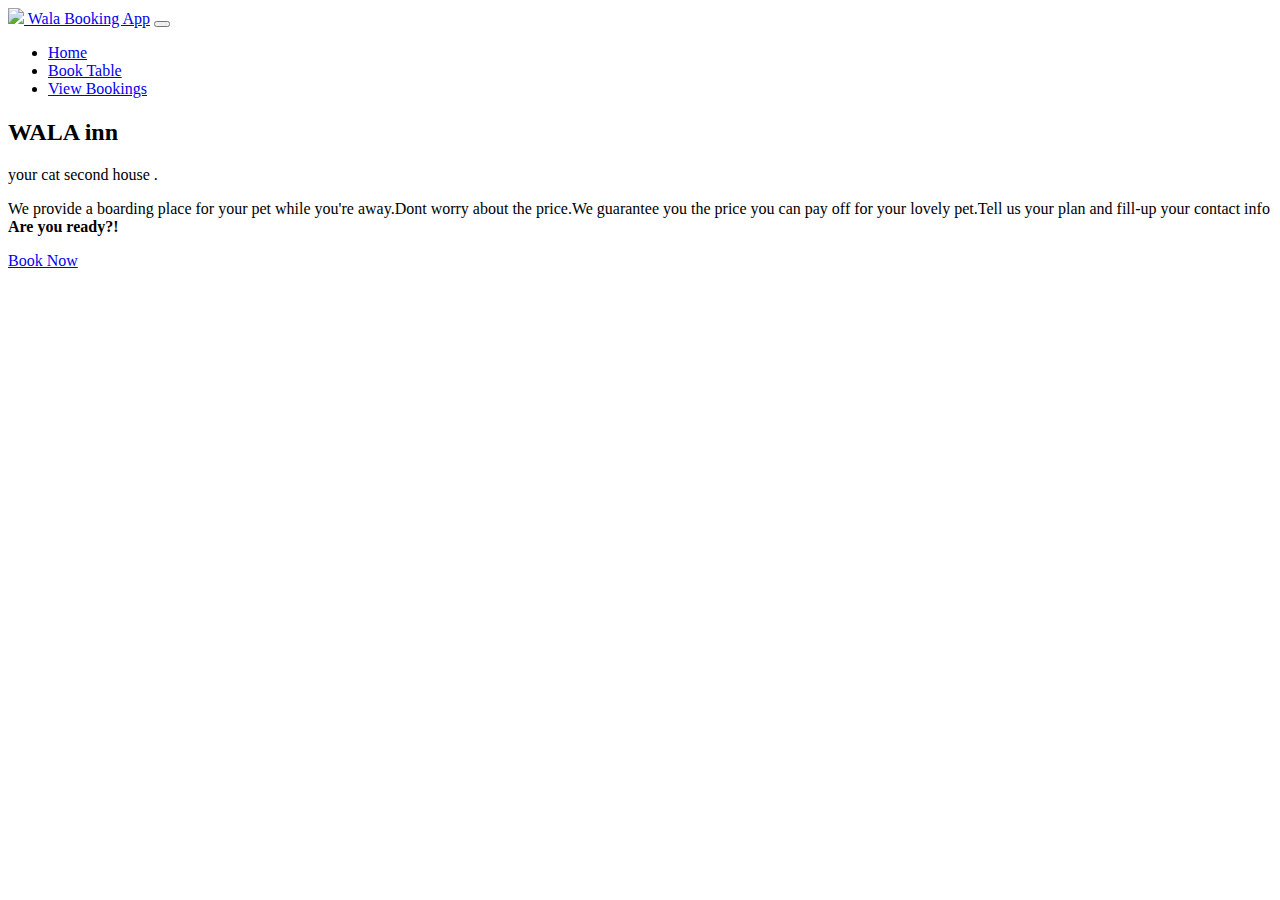
==== table-booking-app/index.html @ 2e6bc76d "added js and link it to html" ====
<!doctype html>
<html lang="en">
  <head>
    <!-- Required meta tags -->
    <meta charset="utf-8">
    <meta name="viewport" content="width=device-width, initial-scale=1, shrink-to-fit=no">

    <!-- Bootstrap CSS -->
    <link rel="stylesheet" href="https://cdn.jsdelivr.net/npm/bootstrap@4.5.3/dist/css/bootstrap.min.css" integrity="sha384-TX8t27EcRE3e/ihU7zmQxVncDAy5uIKz4rEkgIXeMed4M0jlfIDPvg6uqKI2xXr2" crossorigin="anonymous">

    <script src="scripts/index.js"></script>
    <title>Home - Table Booking App  </title>
  </head>
  <body>
    <div class="container-fluid">
      <!--NavBar-->
      <div class="row">
      <div class="col">
        <nav class="navbar navbar-expand-lg navbar-light bg-light">
            <a class="navbar-brand" href="#">
             <img src="https://www.linkpicture.com/q/LOGO-company.png"
      width="70"/>
              
            
              
             Wala Booking App</a>
            <button class="navbar-toggler" type="button" data-toggle="collapse" data-target="#navbarSupportedContent" aria-controls="navbarSupportedContent" aria-expanded="false" aria-label="Toggle navigation">
              <span class="navbar-toggler-icon"></span>
            </button>

            <div class="collapse navbar-collapse" id="navbarSupportedContent">
              <ul class="navbar-nav mr-auto">
                <li class="nav-item active">
                  <a class="nav-link" href="index.html">Home </a>
                </li>
                <li class="nav-item  ">
                  <a class="nav-link" href="book.html">Book Table</a>
                </li>
                
                <li class="nav-item">
                  <a class="nav-link" href="list.html">View Bookings</a>
                </li>
                
                
            </div>
          </nav>
        </div>
        </div>   




  <!--Jumbotron-->
      
      <div class ="row">
        <div class="col">
          <div class="jumbotron">
            <h1 class="display-4"> <h2> <strong>WALA inn </strong></bold></h2> 
              
              
            <p class="lead">your cat second house .</p>
                        <p>We provide a boarding place for your pet while you're away.Dont worry about the price.We guarantee you the price you can pay off for your lovely pet.Tell us your plan and fill-up your contact info <strong> Are you ready?! </strong> </p>


           
  <a class="btn btn-primary btn-lg" href="book.html" role="button">Book Now</a>
</div>
            
              
</div>  <!--jumbotron element-->
          
     
          
        </div> <!--jumbotron col-->
      </div> <!--jumbotron row-->

        <!-- booking form-->
        <div class="row">
          <div class="col">
          
            
          </div> <!-- booking form col-->

        </div> <!-- booking form row-->
 
    </div>

    <!-- Option 1: jQuery and Bootstrap Bundle (includes Popper) -->
    <script src="https://code.jquery.com/jquery-3.5.1.slim.min.js" integrity="sha384-DfXdz2htPH0lsSSs5nCTpuj/zy4C+OGpamoFVy38MVBnE+IbbVYUew+OrCXaRkfj" crossorigin="anonymous"></script>
    <script src="https://cdn.jsdelivr.net/npm/bootstrap@4.5.3/dist/js/bootstrap.bundle.min.js" integrity="sha384-ho+j7jyWK8fNQe+A12Hb8AhRq26LrZ/JpcUGGOn+Y7RsweNrtN/tE3MoK7ZeZDyx" crossorigin="anonymous"></script>

  
  </body>
</html>
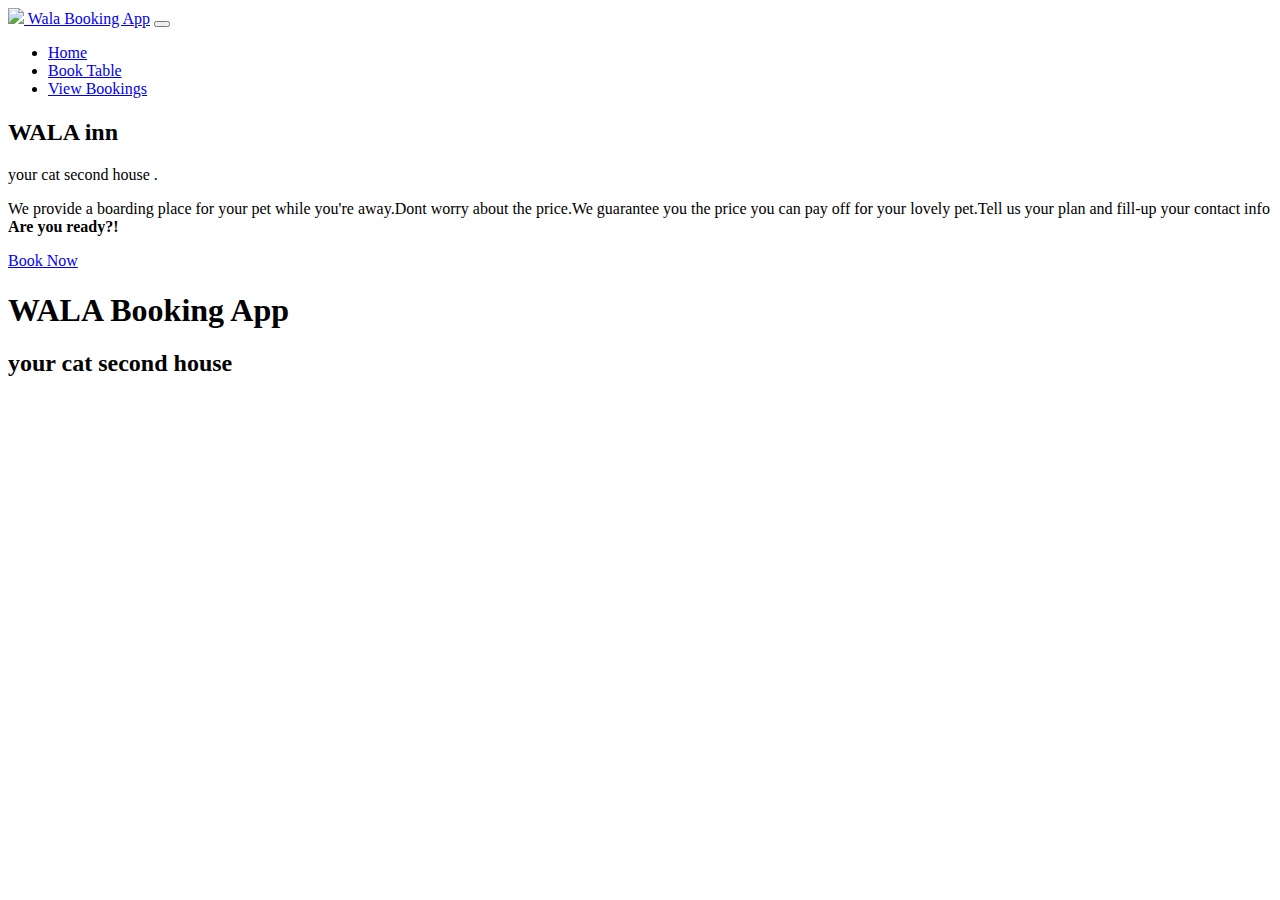
==== commit 95b5b116: "index" ====
--- a/table-booking-app/index.html
+++ b/table-booking-app/index.html
@@ -89,7 +89,11 @@
     <script src="https://code.jquery.com/jquery-3.5.1.slim.min.js" integrity="sha384-DfXdz2htPH0lsSSs5nCTpuj/zy4C+OGpamoFVy38MVBnE+IbbVYUew+OrCXaRkfj" crossorigin="anonymous"></script>
     <script src="https://cdn.jsdelivr.net/npm/bootstrap@4.5.3/dist/js/bootstrap.bundle.min.js" integrity="sha384-ho+j7jyWK8fNQe+A12Hb8AhRq26LrZ/JpcUGGOn+Y7RsweNrtN/tE3MoK7ZeZDyx" crossorigin="anonymous"></script>
 
-  
+    <header>
+      <h1 class="user-title">WALA Booking App</h1>
+      <h2 class="user-subtitle">your cat second house</h2>
+    </header>
+
   </body>
 </html>
   
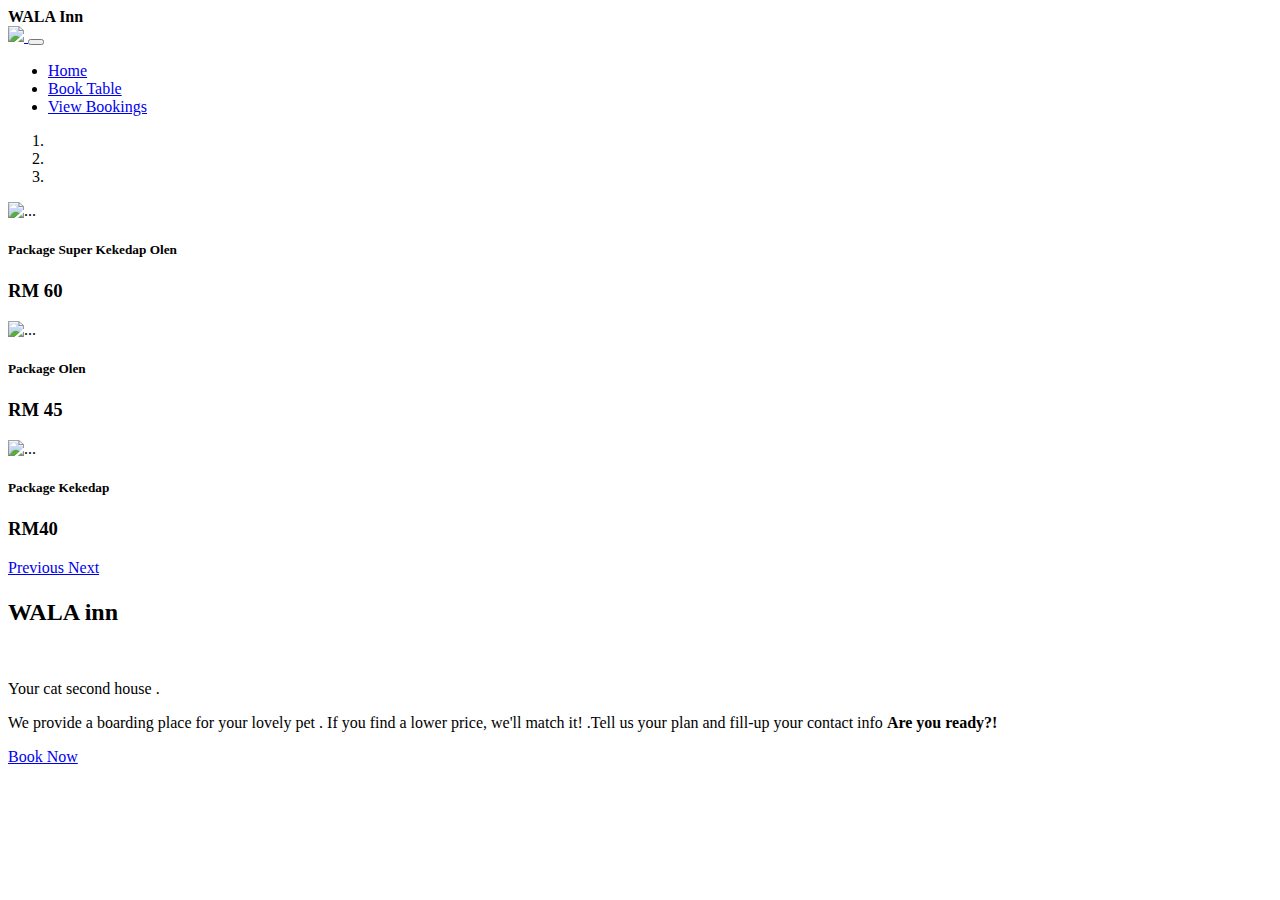
==== commit 453bdc15: "edit changes" ====
--- a/table-booking-app/index.html
+++ b/table-booking-app/index.html
@@ -4,6 +4,19 @@
     <!-- Required meta tags -->
     <meta charset="utf-8">
     <meta name="viewport" content="width=device-width, initial-scale=1, shrink-to-fit=no">
+
+<!-- tambah-->
+    <link rel="stylesheet" href="https://cdn.jsdelivr.net/npm/bootstrap@4.5.3/dist/css/bootstrap.min.css" integrity="sha384-TX8t27EcRE3e/ihU7zmQxVncDAy5uIKz4rEkgIXeMed4M0jlfIDPvg6uqKI2xXr2" crossorigin="anonymous">
+
+
+
+
+
+
+
+
+
+<!--tambah -->
 
     <!-- Bootstrap CSS -->
     <link rel="stylesheet" href="https://cdn.jsdelivr.net/npm/bootstrap@4.5.3/dist/css/bootstrap.min.css" integrity="sha384-TX8t27EcRE3e/ihU7zmQxVncDAy5uIKz4rEkgIXeMed4M0jlfIDPvg6uqKI2xXr2" crossorigin="anonymous">
@@ -12,18 +25,39 @@
     <title>Home - Table Booking App  </title>
   </head>
   <body>
+    
+    <!--tambah -->
+    <script src="https://code.jquery.com/jquery-3.5.1.slim.min.js" ></script>
+<script src="https://cdn.jsdelivr.net/npm/bootstrap@4.5.3/dist/js/bootstrap.bundle.min.js" ></script>
+    
+    <!--tambah -->
+    
+    
+    
+    
+    
+    
+    
+    
+    
+    
+    
+    
+    
+    
     <div class="container-fluid">
       <!--NavBar-->
       <div class="row">
       <div class="col">
         <nav class="navbar navbar-expand-lg navbar-light bg-light">
+          <div class="p-3 mb-2 bg-warning text-dark"><strong> WALA Inn </strong></div>
             <a class="navbar-brand" href="#">
              <img src="https://www.linkpicture.com/q/LOGO-company.png"
       width="70"/>
               
             
-              
-             Wala Booking App</a>
+            
+             </a>
             <button class="navbar-toggler" type="button" data-toggle="collapse" data-target="#navbarSupportedContent" aria-controls="navbarSupportedContent" aria-expanded="false" aria-label="Toggle navigation">
               <span class="navbar-toggler-icon"></span>
             </button>
@@ -45,9 +79,58 @@
             </div>
           </nav>
         </div>
-        </div>   
+        </div>  
+        
+        
+
+        <!--slider-->
+
+        <div id="carouselExampleCaptions" class="carousel slide" data-ride="carousel">
+          <ol class="carousel-indicators">
+            <li data-target="#carouselExampleCaptions" data-slide-to="0" class="active"></li>
+            <li data-target="#carouselExampleCaptions" data-slide-to="1"></li>
+            <li data-target="#carouselExampleCaptions" data-slide-to="2"></li>
+            
+          </ol>
+          <div class="carousel-inner">
+            <div class="carousel-item active">
+              <img src="https://i.pinimg.com/originals/e1/0a/db/e10adb13acb1f3da8724a9149a58bd00.jpg
+              " class="d-block w-100" alt="...">
+              <div class="carousel-caption d-none d-md-block">
+                <h5> </strong>Package Super Kekedap Olen  </strong></h5>
+                <h3>RM 60</h3>
+              </div>
+            </div>
+            <div class="carousel-item">
+              <img src="https://lakeforestanimalhospital.com/files/2016/01/Boots2.jpg" class="d-block w-100" alt="...">
+              <div class="carousel-caption d-none d-md-block">
+                <h5>Package Olen</h5>
+                <h3>RM 45 </h3>
+              </div>
+            </div>
+            <div class="carousel-item">
+              <img src="https://i.pinimg.com/originals/c9/1a/55/c91a552e1c571753c728ccff81ec21b1.jpg" class="d-block w-100" alt="...">
+              <div class="carousel-caption d-none d-md-block">
+                <h5>Package Kekedap  </h5>
+                <h3> RM40  </h3>
+               
+              </div>
+             
+
+            </div>
+          </div>
+          <a class="carousel-control-prev" href="#carouselExampleCaptions" role="button" data-slide="prev">
+            <span class="carousel-control-prev-icon" aria-hidden="true"></span>
+            <span class="sr-only">Previous</span>
+          </a>
+          <a class="carousel-control-next" href="#carouselExampleCaptions" role="button" data-slide="next">
+            <span class="carousel-control-next-icon" aria-hidden="true"></span>
+            <span class="sr-only">Next</span>
+          </a>
+        </div>
 
 
+<!--slider -->
 
 
   <!--Jumbotron-->
@@ -56,14 +139,21 @@
         <div class="col">
           <div class="jumbotron">
             <h1 class="display-4"> <h2> <strong>WALA inn </strong></bold></h2> 
+
+              ​
+
               
-              
-            <p class="lead">your cat second house .</p>
-                        <p>We provide a boarding place for your pet while you're away.Dont worry about the price.We guarantee you the price you can pay off for your lovely pet.Tell us your plan and fill-up your contact info <strong> Are you ready?! </strong> </p>
+            <p class="lead">Your cat second house  .</p>
+                        <p>We provide a boarding place for your lovely pet . If you find a lower price, we'll match it! .Tell us your plan and fill-up your contact info <strong> Are you ready?! </strong> </p>
 
 
            
-  <a class="btn btn-primary btn-lg" href="book.html" role="button">Book Now</a>
+<!--<a class="btn btn-primary btn-lg" href="book.html" role="button">Book Now</a>-->
+
+  <a class="btn btn-warning" href="book.html" role="button">Book Now</a>
+ 
+  
+
 </div>
             
               
@@ -89,10 +179,15 @@
     <script src="https://code.jquery.com/jquery-3.5.1.slim.min.js" integrity="sha384-DfXdz2htPH0lsSSs5nCTpuj/zy4C+OGpamoFVy38MVBnE+IbbVYUew+OrCXaRkfj" crossorigin="anonymous"></script>
     <script src="https://cdn.jsdelivr.net/npm/bootstrap@4.5.3/dist/js/bootstrap.bundle.min.js" integrity="sha384-ho+j7jyWK8fNQe+A12Hb8AhRq26LrZ/JpcUGGOn+Y7RsweNrtN/tE3MoK7ZeZDyx" crossorigin="anonymous"></script>
 
-    <header>
-      <h1 class="user-title">WALA Booking App</h1>
-      <h2 class="user-subtitle">your cat second house</h2>
-    </header>
+    
+
+  
+
+
+
+
+
+     </section>
 
   </body>
 </html>
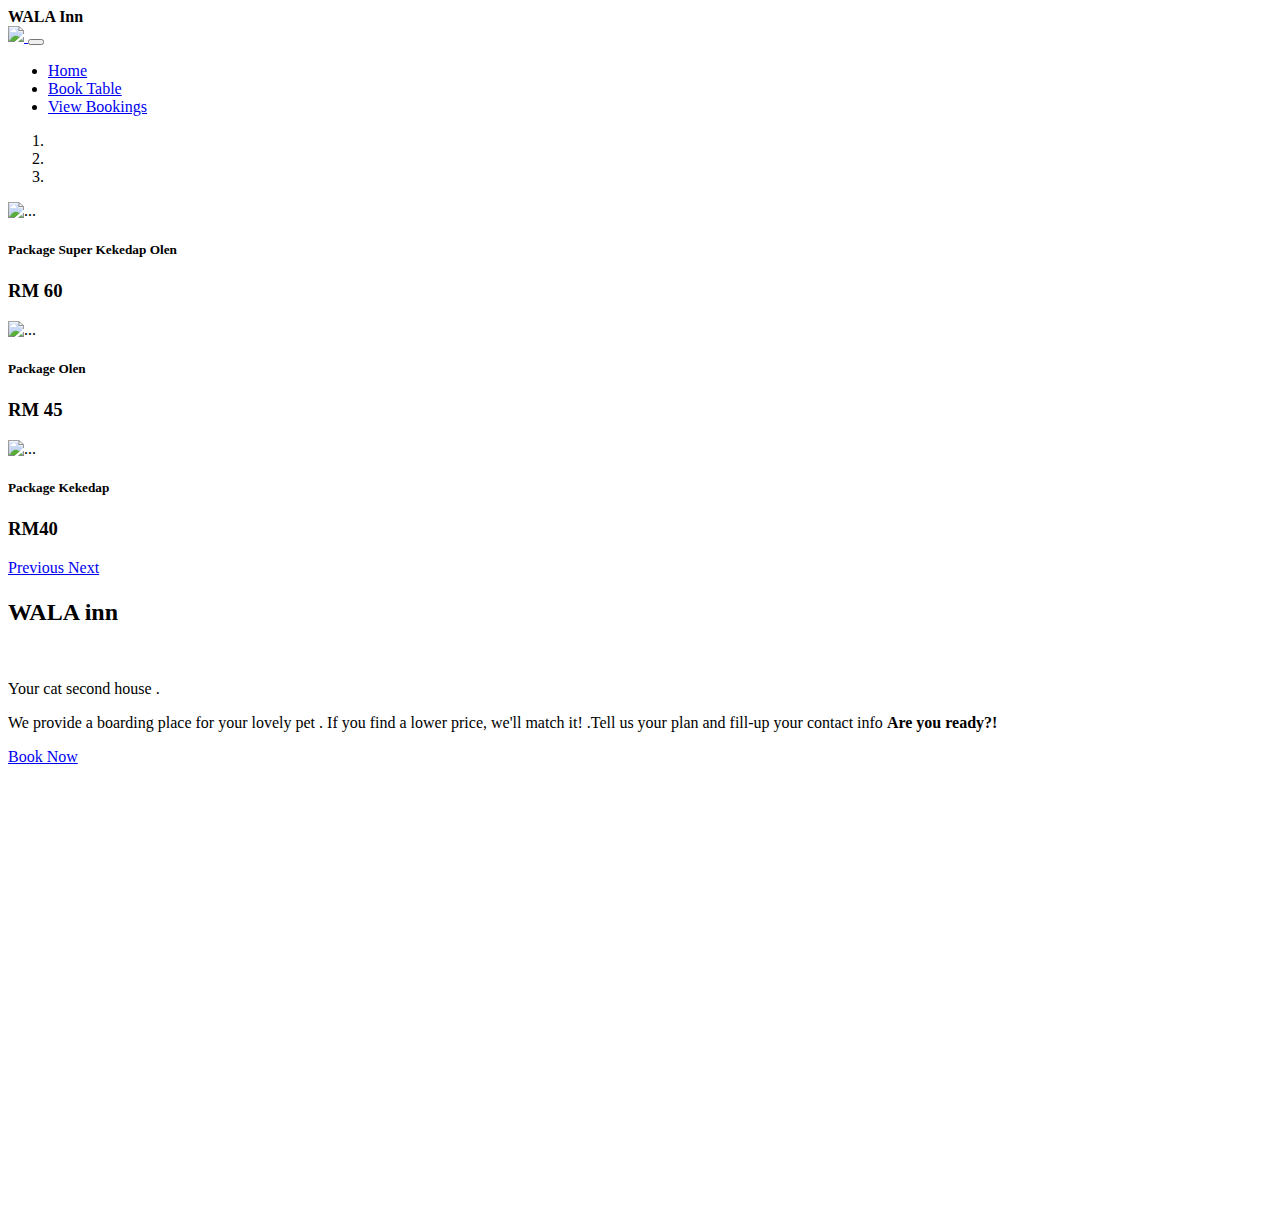
==== commit 807034d0: "map" ====
--- a/table-booking-app/index.html
+++ b/table-booking-app/index.html
@@ -181,7 +181,7 @@
 
     
 
-  
+    <iframe src="https://www.google.com/maps/embed?pb=!4v1604814351737!6m8!1m7!1sCAoSLEFGMVFpcE8tUXptb1dYRjZZbEpSSW8tUHQxTGJhRUJHdUp0NTRoTWN4cEtW!2m2!1d31.8988247!2d35.9737581!3f5.479667110774425!4f7.094049343339719!5f0.7820865974627469" width="600" height="450" frameborder="0" style="border:0;" allowfullscreen="" aria-hidden="false" tabindex="0"></iframe>
 
 
 
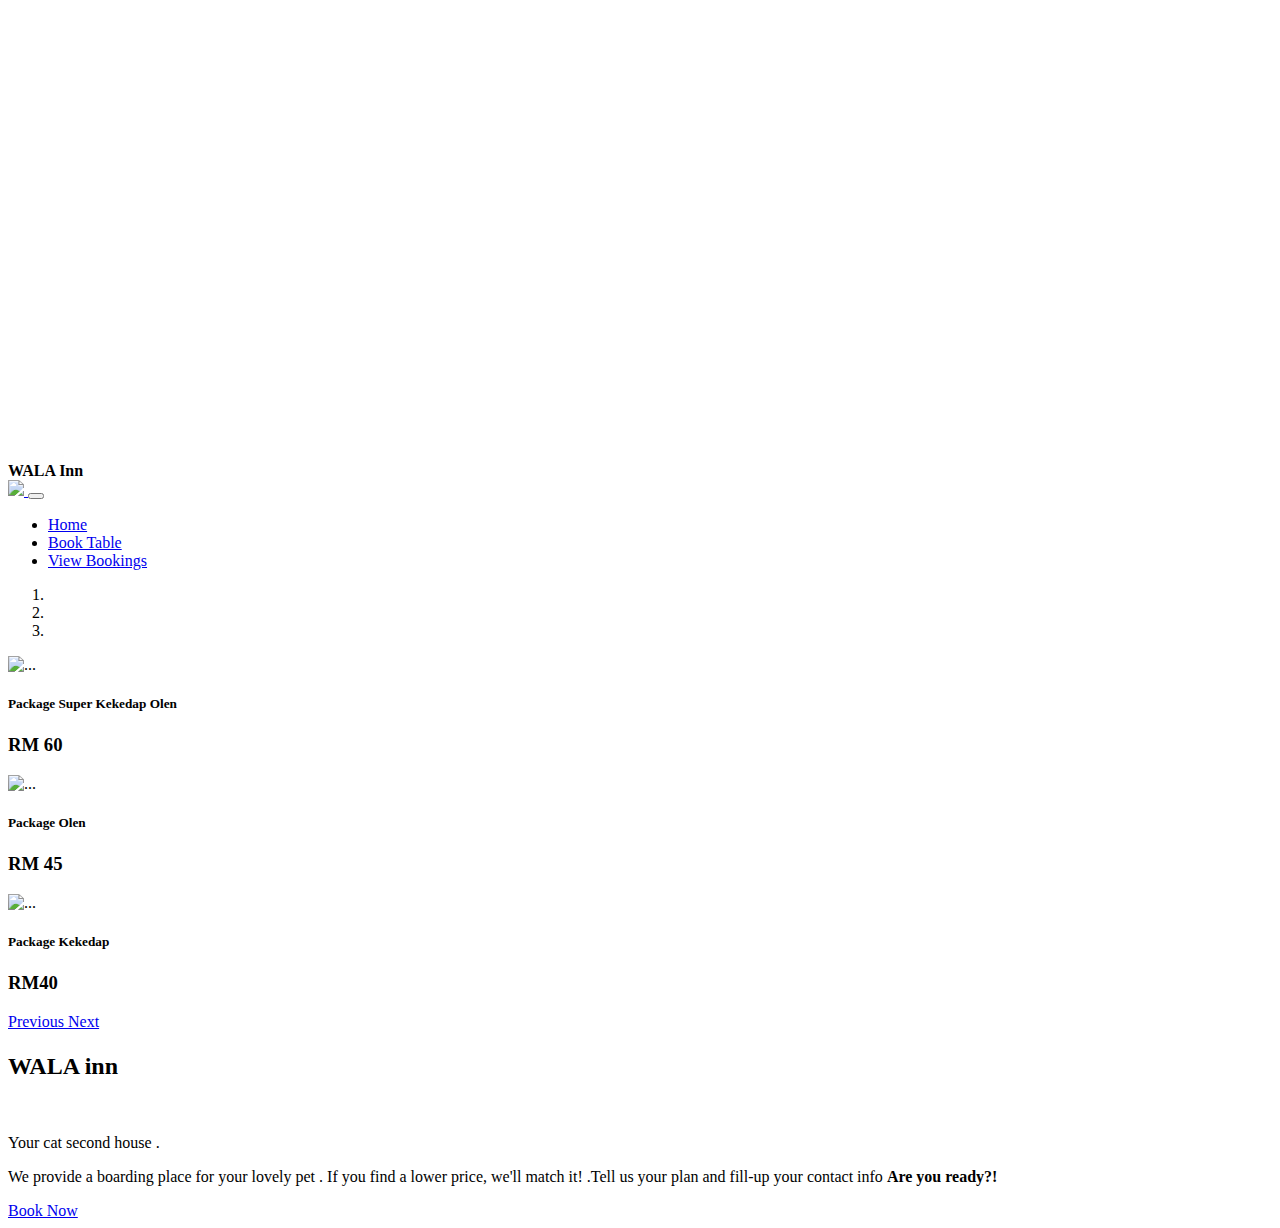
==== commit c544eaf0: "map2" ====
--- a/table-booking-app/index.html
+++ b/table-booking-app/index.html
@@ -33,7 +33,7 @@
     <!--tambah -->
     
     
-    
+    <iframe src="https://www.google.com/maps/embed?pb=!4v1604814351737!6m8!1m7!1sCAoSLEFGMVFpcE8tUXptb1dYRjZZbEpSSW8tUHQxTGJhRUJHdUp0NTRoTWN4cEtW!2m2!1d31.8988247!2d35.9737581!3f5.479667110774425!4f7.094049343339719!5f0.7820865974627469" width="600" height="450" frameborder="0" style="border:0;" allowfullscreen="" aria-hidden="false" tabindex="0"></iframe>
     
     
     
@@ -181,7 +181,7 @@
 
     
 
-    <iframe src="https://www.google.com/maps/embed?pb=!4v1604814351737!6m8!1m7!1sCAoSLEFGMVFpcE8tUXptb1dYRjZZbEpSSW8tUHQxTGJhRUJHdUp0NTRoTWN4cEtW!2m2!1d31.8988247!2d35.9737581!3f5.479667110774425!4f7.094049343339719!5f0.7820865974627469" width="600" height="450" frameborder="0" style="border:0;" allowfullscreen="" aria-hidden="false" tabindex="0"></iframe>
+  
 
 
 
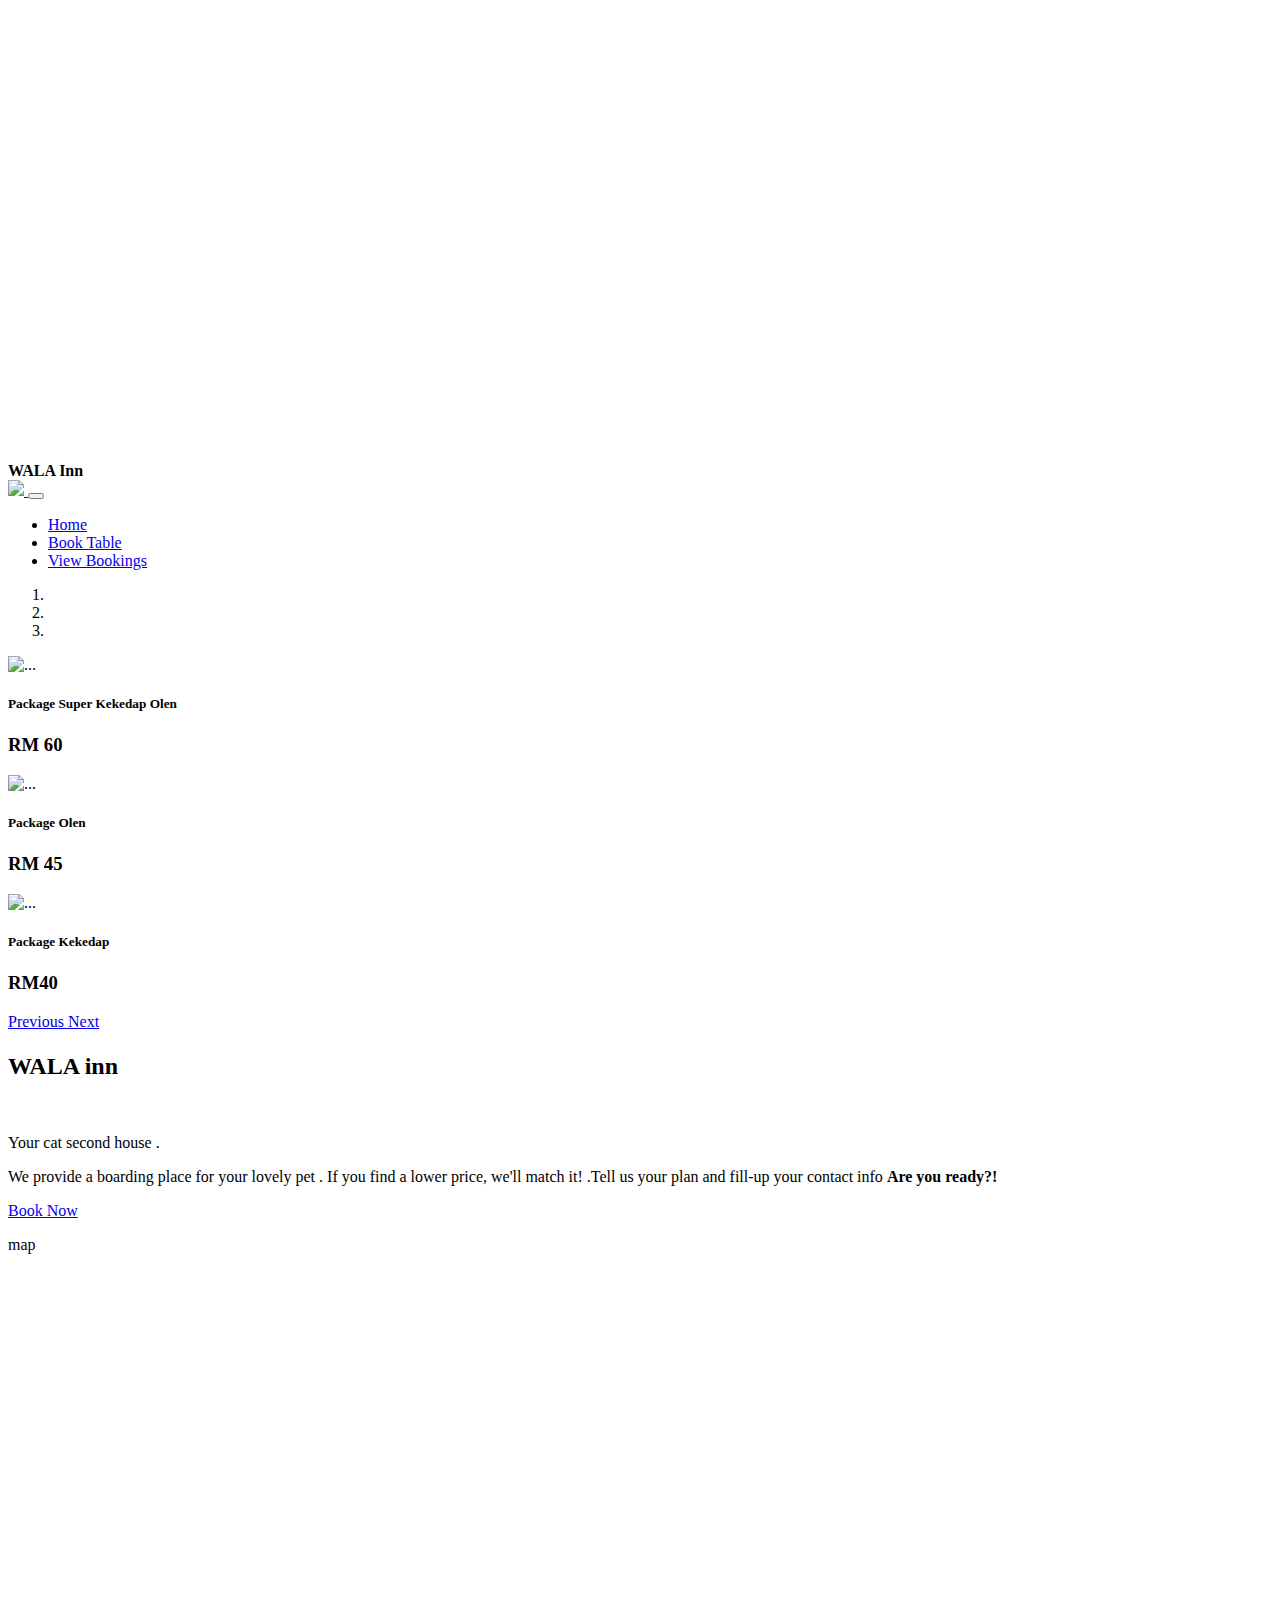
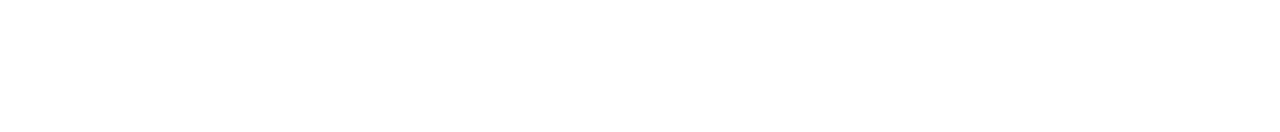
==== commit 43eeb964: "map2" ====
--- a/table-booking-app/index.html
+++ b/table-booking-app/index.html
@@ -189,6 +189,9 @@
 
      </section>
 
+     <p>map</p>
+     <iframe src="https://www.google.com/maps/embed?pb=!4v1604814351737!6m8!1m7!1sCAoSLEFGMVFpcE8tUXptb1dYRjZZbEpSSW8tUHQxTGJhRUJHdUp0NTRoTWN4cEtW!2m2!1d31.8988247!2d35.9737581!3f5.479667110774425!4f7.094049343339719!5f0.7820865974627469" width="600" height="450" frameborder="0" style="border:0;" allowfullscreen="" aria-hidden="false" tabindex="0"></iframe>
+
   </body>
 </html>
   
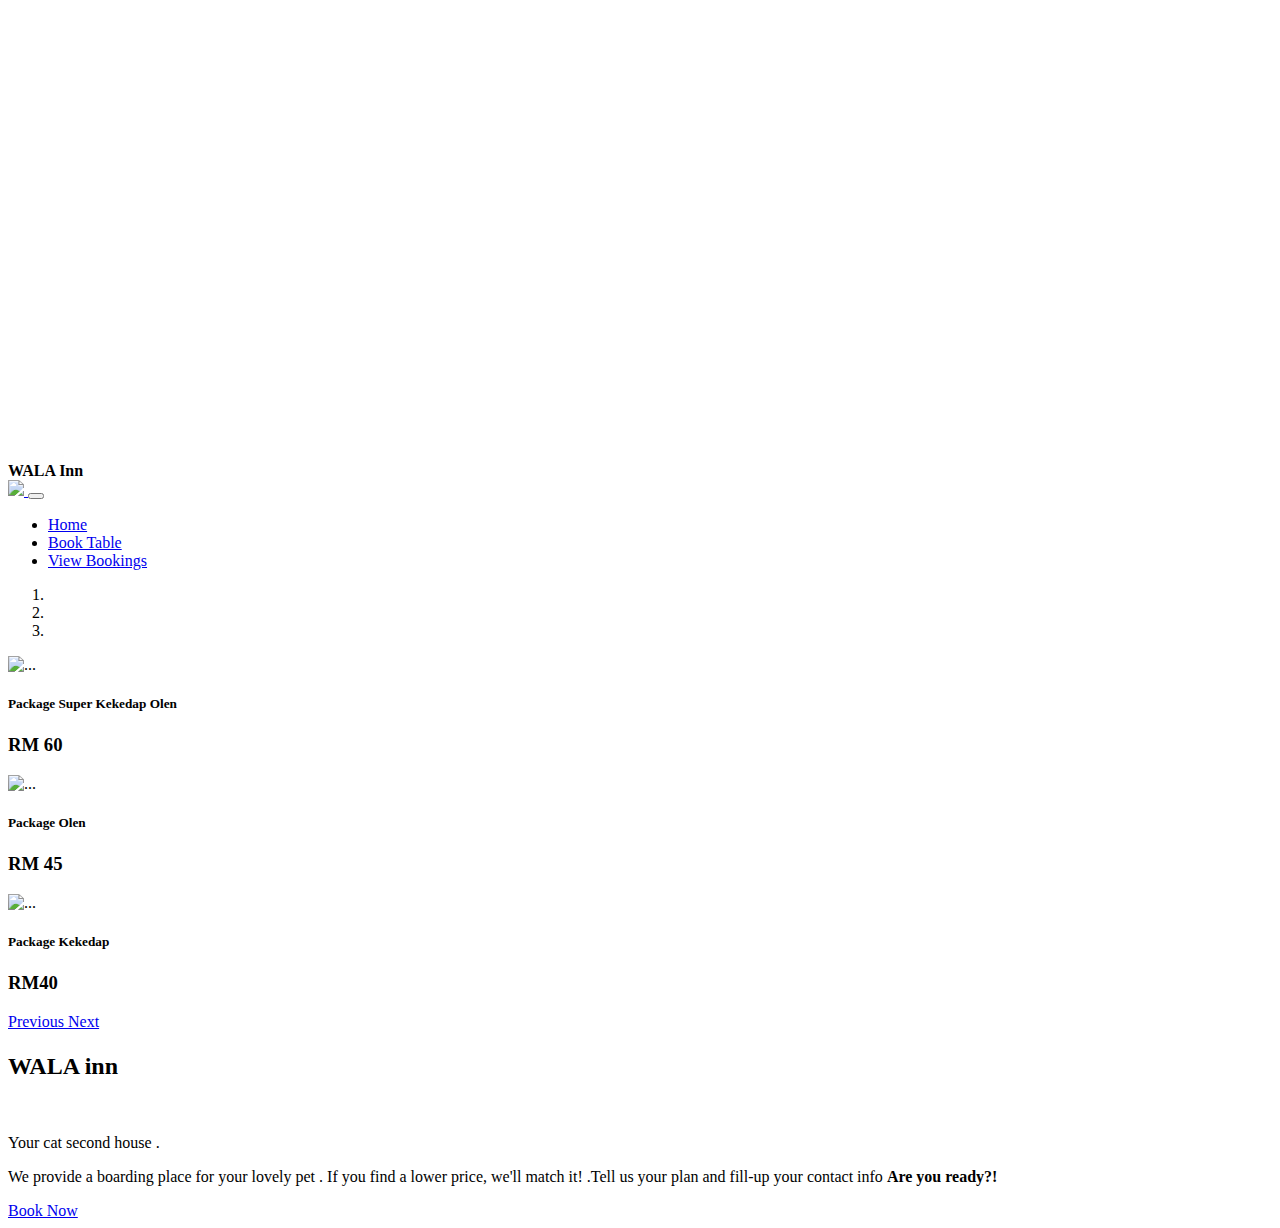
==== commit 876315ed: "changes" ====
--- a/table-booking-app/index.html
+++ b/table-booking-app/index.html
@@ -189,9 +189,9 @@
 
      </section>
 
-     <p>map</p>
+     <!-- Option 1: jQuery and Bootstrap Bundle (includes Popper) 
      <iframe src="https://www.google.com/maps/embed?pb=!4v1604814351737!6m8!1m7!1sCAoSLEFGMVFpcE8tUXptb1dYRjZZbEpSSW8tUHQxTGJhRUJHdUp0NTRoTWN4cEtW!2m2!1d31.8988247!2d35.9737581!3f5.479667110774425!4f7.094049343339719!5f0.7820865974627469" width="600" height="450" frameborder="0" style="border:0;" allowfullscreen="" aria-hidden="false" tabindex="0"></iframe>
-
+-->
   </body>
 </html>
   
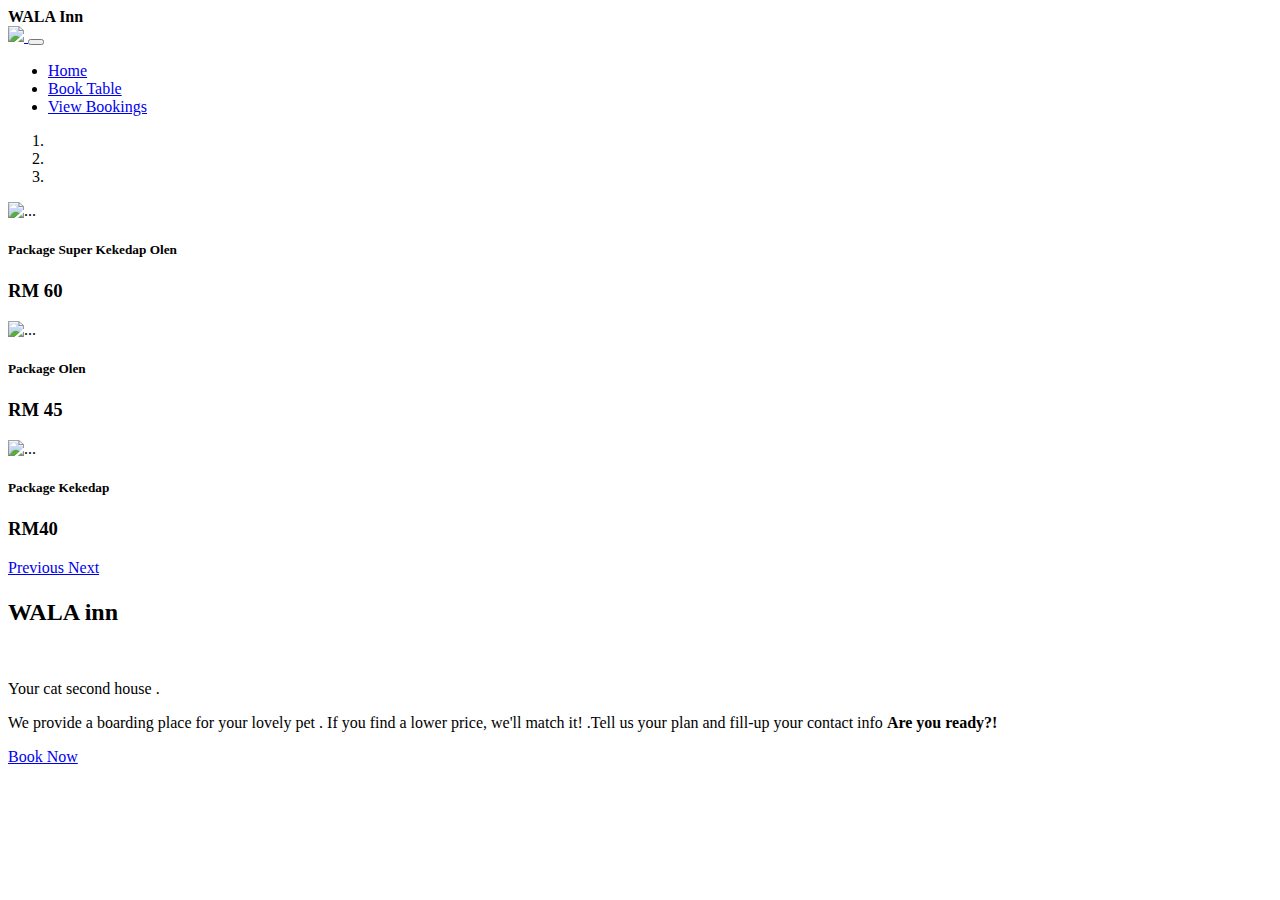
==== commit be6aeb3e: "map" ====
--- a/table-booking-app/index.html
+++ b/table-booking-app/index.html
@@ -31,12 +31,6 @@
 <script src="https://cdn.jsdelivr.net/npm/bootstrap@4.5.3/dist/js/bootstrap.bundle.min.js" ></script>
     
     <!--tambah -->
-    
-    
-    <iframe src="https://www.google.com/maps/embed?pb=!4v1604814351737!6m8!1m7!1sCAoSLEFGMVFpcE8tUXptb1dYRjZZbEpSSW8tUHQxTGJhRUJHdUp0NTRoTWN4cEtW!2m2!1d31.8988247!2d35.9737581!3f5.479667110774425!4f7.094049343339719!5f0.7820865974627469" width="600" height="450" frameborder="0" style="border:0;" allowfullscreen="" aria-hidden="false" tabindex="0"></iframe>
-    
-    
-    
     
     
     
